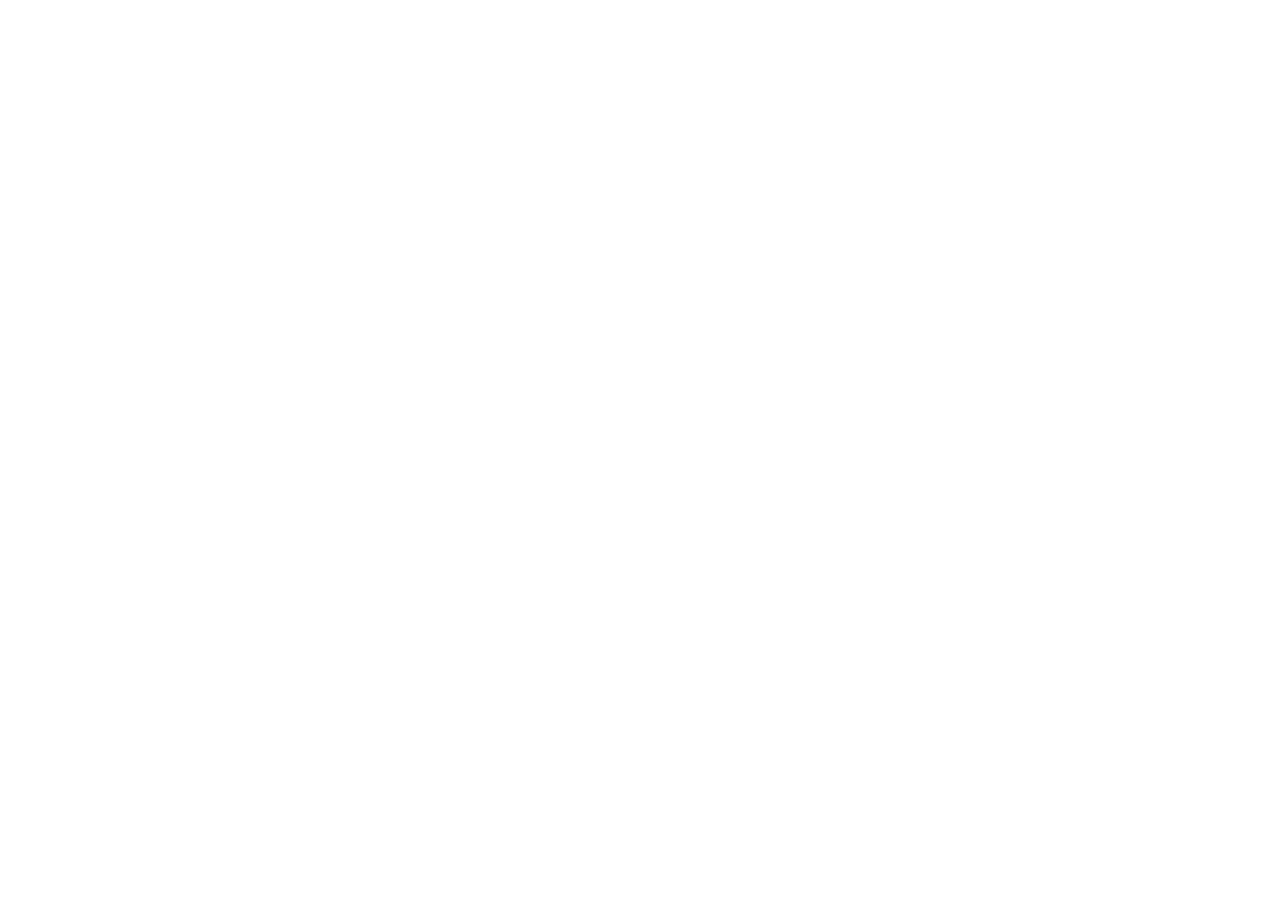
==== index.html @ ae5902a3 "first commit" ====
<!DOCTYPE html>
<html lang="en">
<head>
    <meta charset="UTF-8">
    <meta name="viewport" content="width=device-width, initial-scale=1.0">
    <title>Git</title>
</head>
<body>
    
</body>
</html>
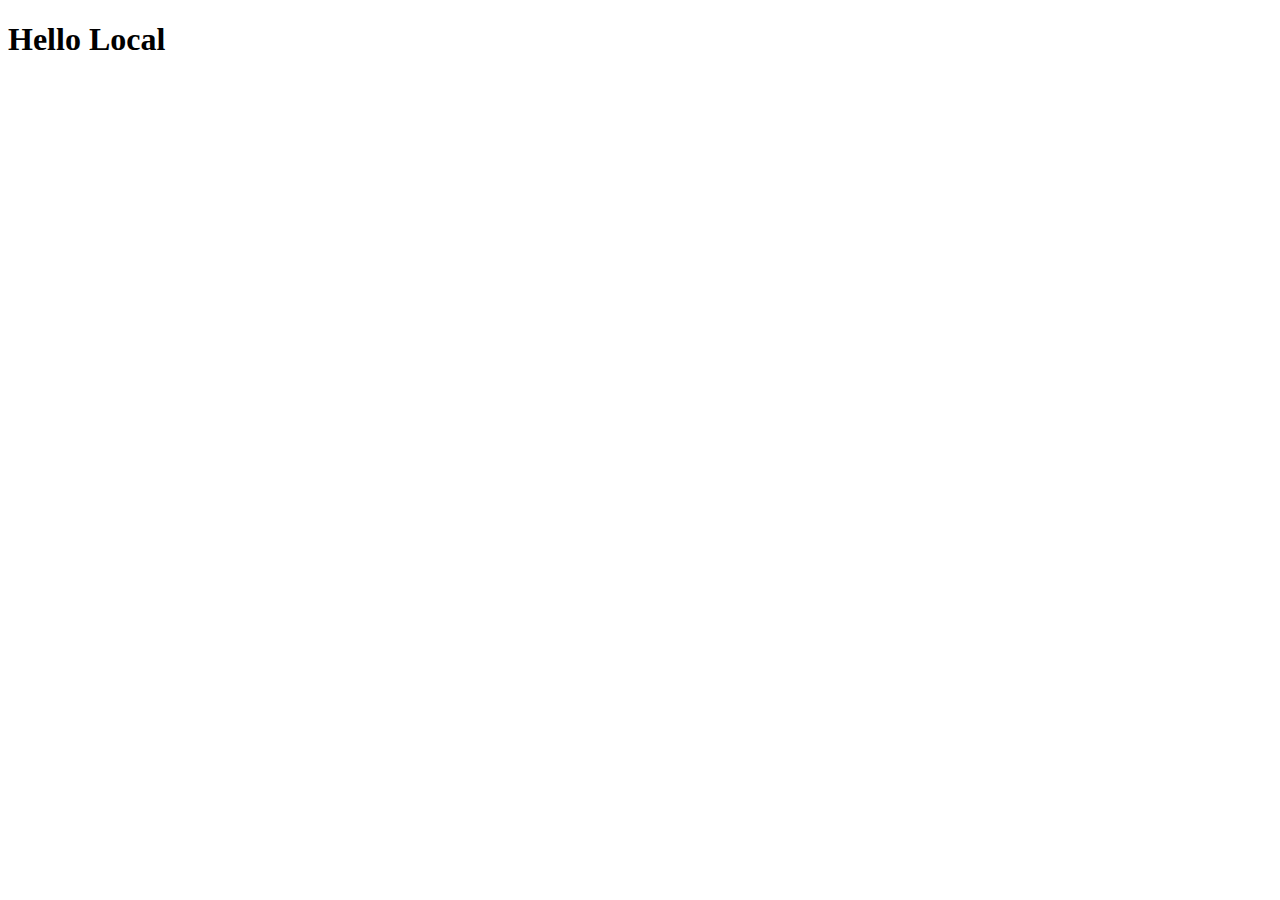
==== commit b9b864ff: "second commit" ====
--- a/index.html
+++ b/index.html
@@ -6,6 +6,6 @@
     <title>Git</title>
 </head>
 <body>
-    
+    <h1>Hello Local</h1>
 </body>
 </html>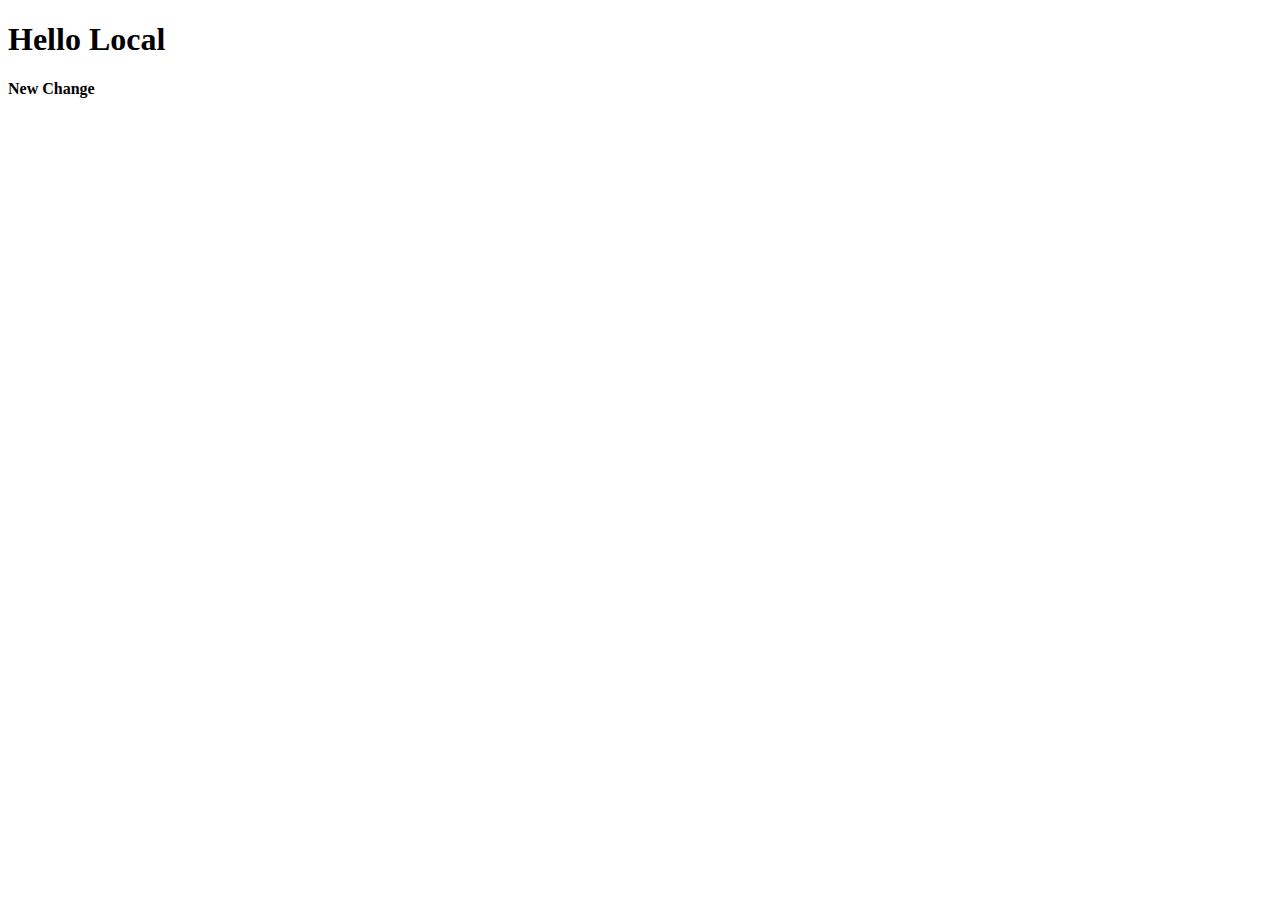
==== commit ba946af7: "added new codes in index file" ====
--- a/index.html
+++ b/index.html
@@ -7,5 +7,6 @@
 </head>
 <body>
     <h1>Hello Local</h1>
+    <h4> New Change</h4>
 </body>
 </html>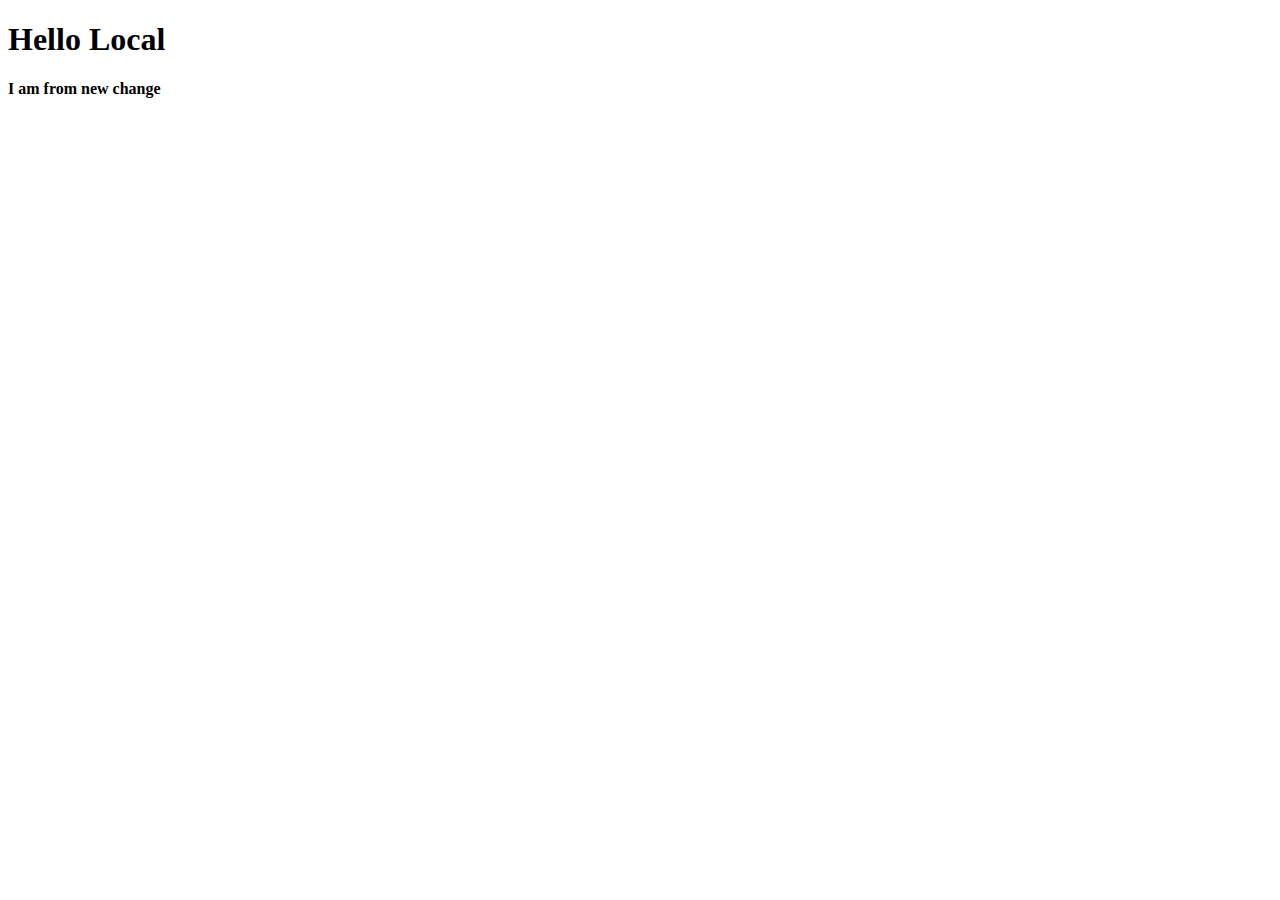
==== commit bdef25e5: "added new codes in index file in this branch" ====
--- a/index.html
+++ b/index.html
@@ -7,6 +7,6 @@
 </head>
 <body>
     <h1>Hello Local</h1>
-    <h4> New Change</h4>
+    <h4>I am from new change</h4>
 </body>
 </html>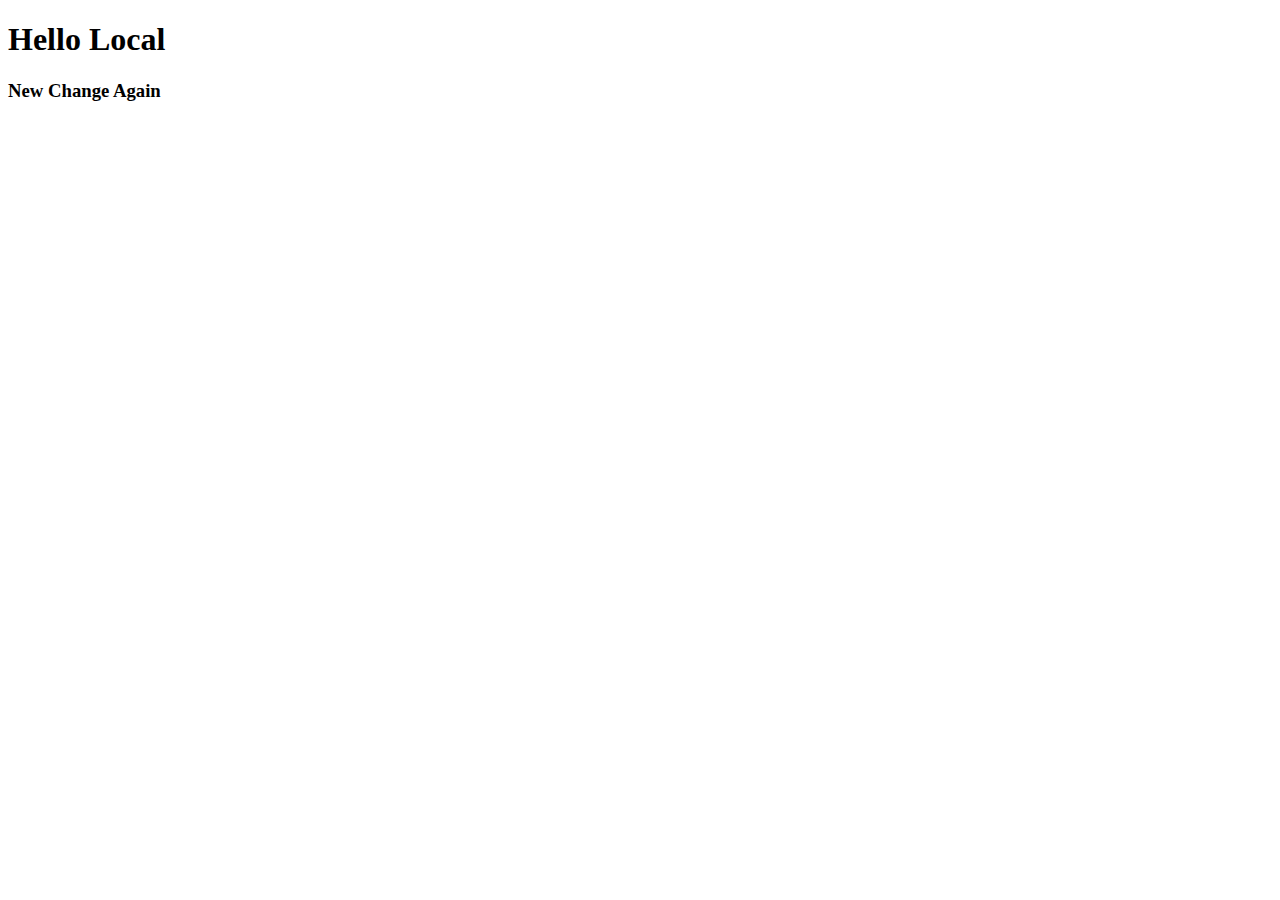
==== commit eaf9bd65: "added new change" ====
--- a/index.html
+++ b/index.html
@@ -7,6 +7,6 @@
 </head>
 <body>
     <h1>Hello Local</h1>
-    <h4>I am from new change</h4>
+    <h3>New Change Again</h3>
 </body>
 </html>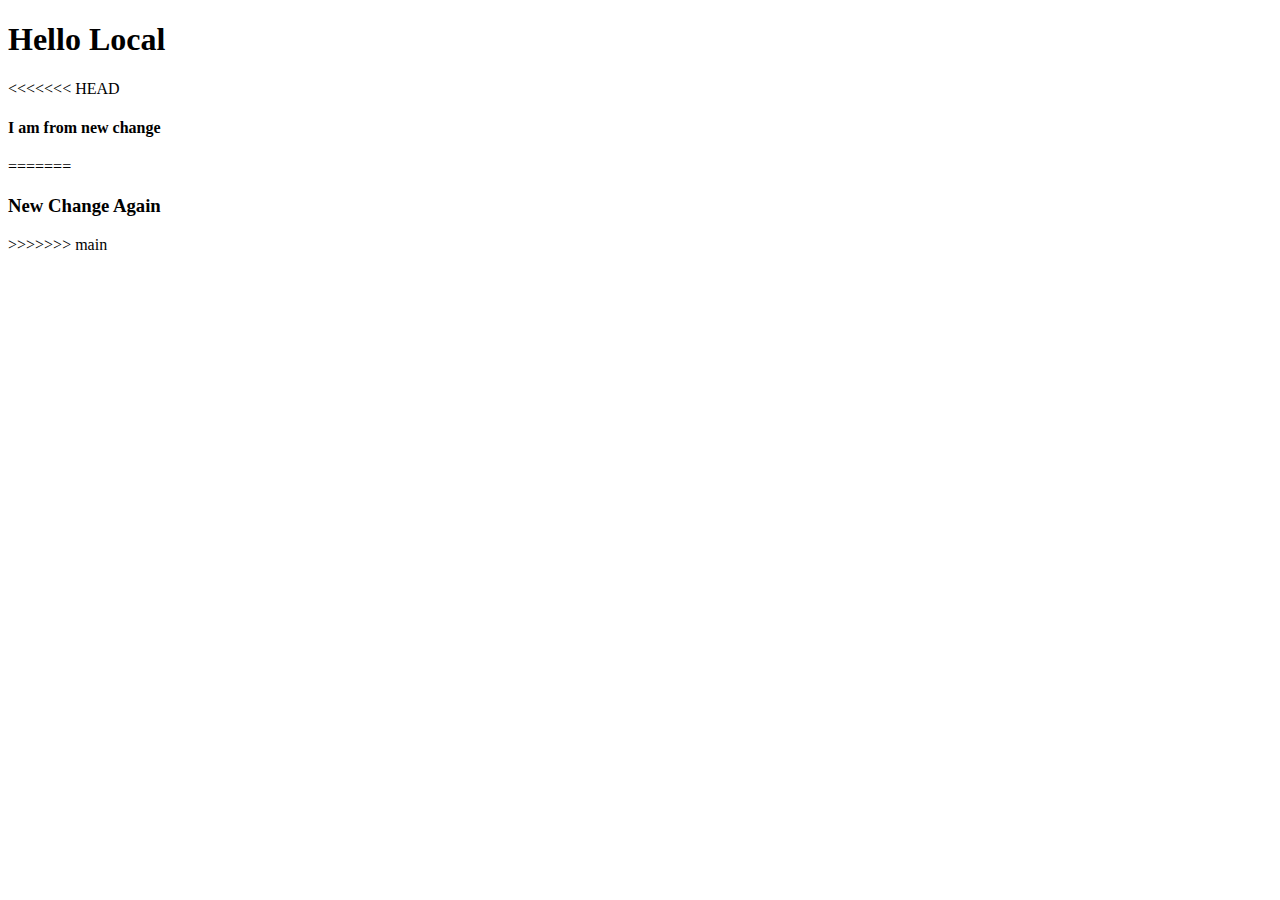
==== commit 36399650: "added merged" ====
--- a/index.html
+++ b/index.html
@@ -7,6 +7,10 @@
 </head>
 <body>
     <h1>Hello Local</h1>
+<<<<<<< HEAD
+    <h4>I am from new change</h4>
+=======
     <h3>New Change Again</h3>
+>>>>>>> main
 </body>
 </html>